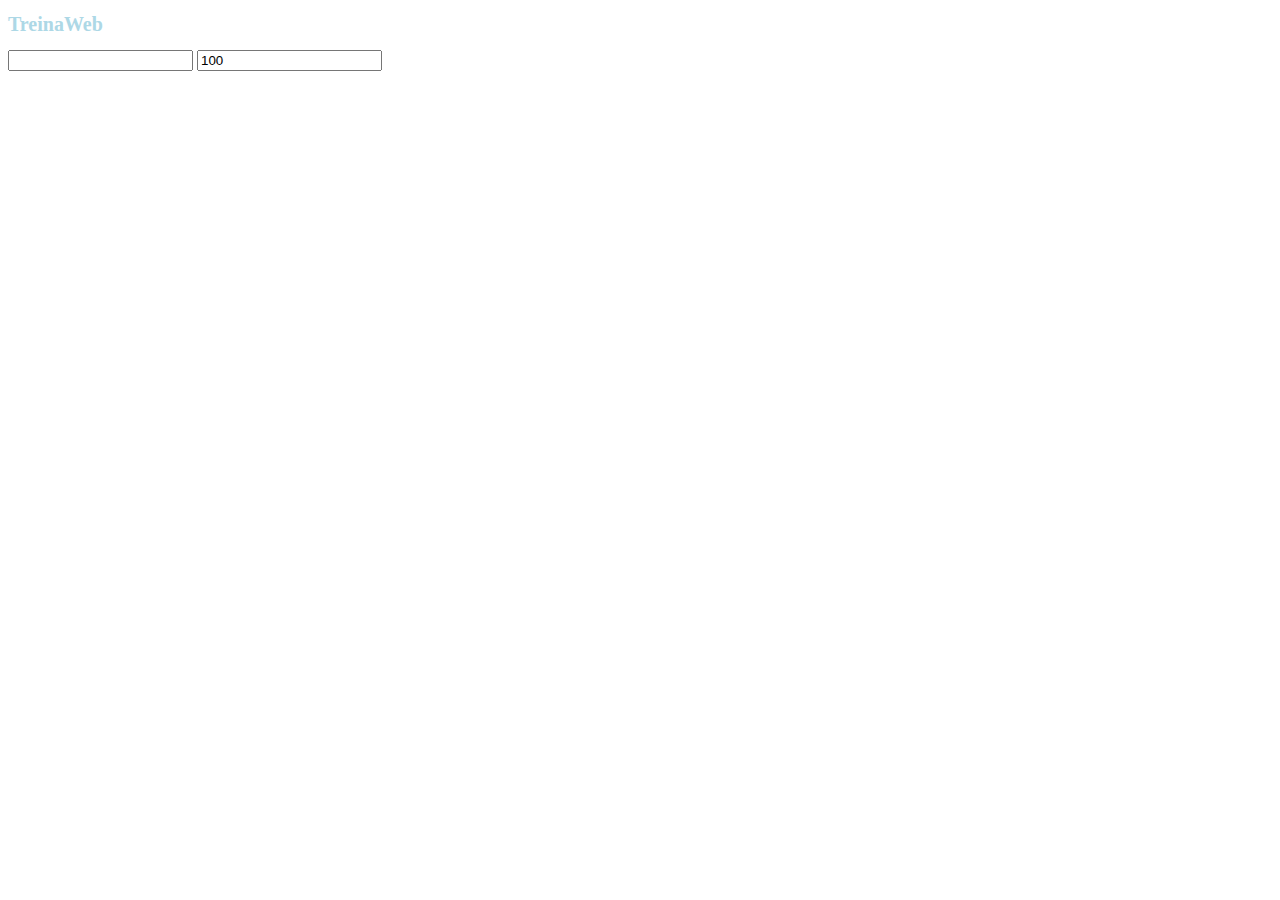
==== src/index.html @ fba57be5 "Altera os atributos do input" ====
<!DOCTYPE html>
<html lang="pt-br">
<head>
	<meta charset="UTF-8">
	<meta name="viewport" content="width=device-width, initial-scale=1.0">
	<title>Code for fun!!</title>
	<link rel="stylesheet" type="text/css" href="styles.css">
</head>
<body>
	<!-- Esse é um comentário -->
	<h1>TreinaWeb</h1>
	<input type="text">
	<input type="number" value="100">

</body>
</html>
---- src/styles.css ----
h1, h2 {
	color: lightblue;
	font-family: verdana;
	font-size: 20px;
}

input[readonly] {
	background: #E0FFFF;
	color:#008B8B;
}


/*comentário em css*/
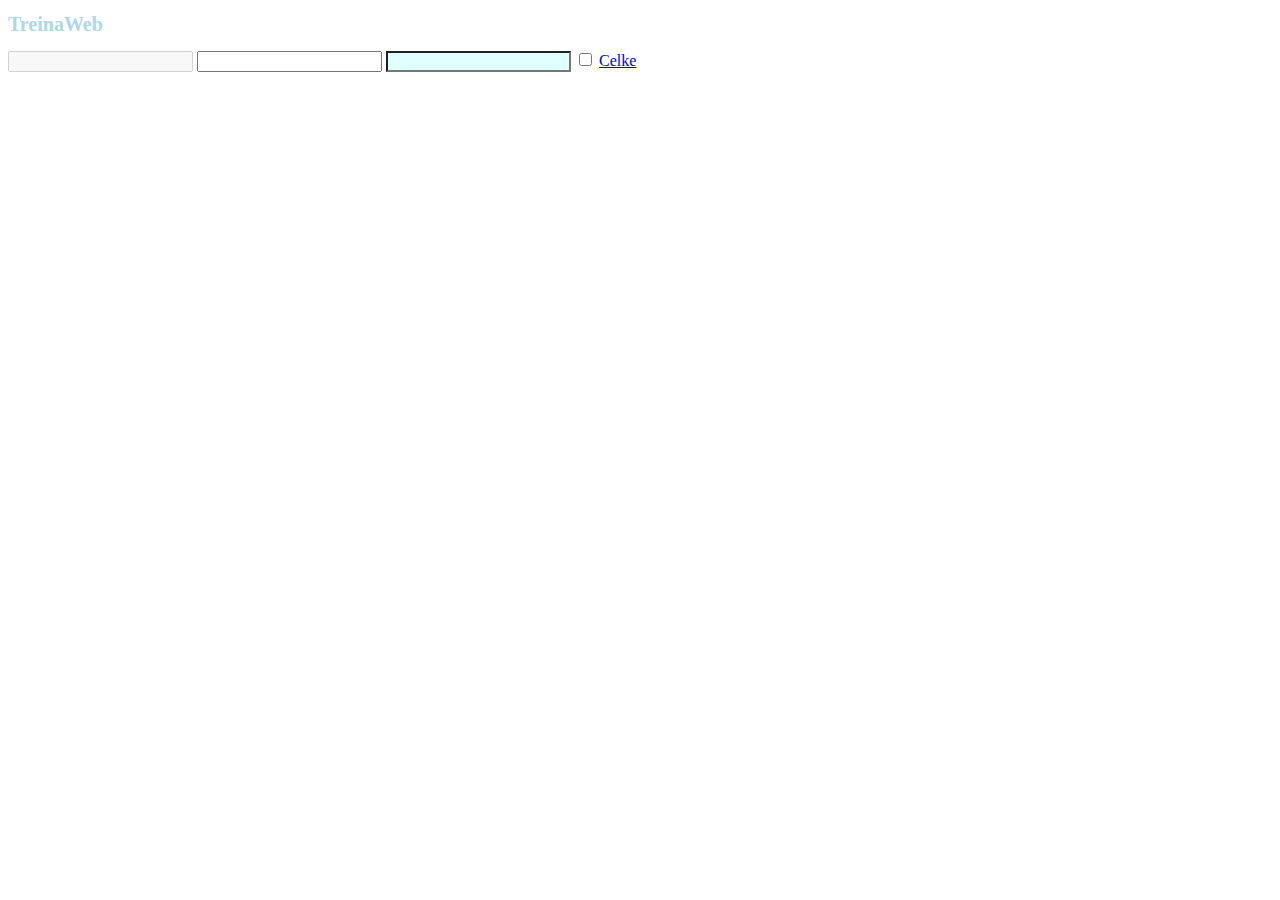
==== commit c5d72ce8: "Cria inputs" ====
--- a/src/index.html
+++ b/src/index.html
@@ -9,8 +9,13 @@
 <body>
 	<!-- Esse é um comentário -->
 	<h1>TreinaWeb</h1>
+	<h1></h1>
+
+	<input type="text" disabled>
 	<input type="text">
-	<input type="number" value="100">
+	<input type="number">
+	<input type="checkbox">
+	<a href="https://celke.com.br/artigo/tabela-de-cores-html-nome-hexadecimal-rgb" target="__blank" no-referrer>Celke</a>
 
 </body>
 </html>
--- a/src/styles.css
+++ b/src/styles.css
@@ -4,7 +4,7 @@
 	font-size: 20px;
 }
 
-input[readonly] {
+input[type="number"] {
 	background: #E0FFFF;
 	color:#008B8B;
 }
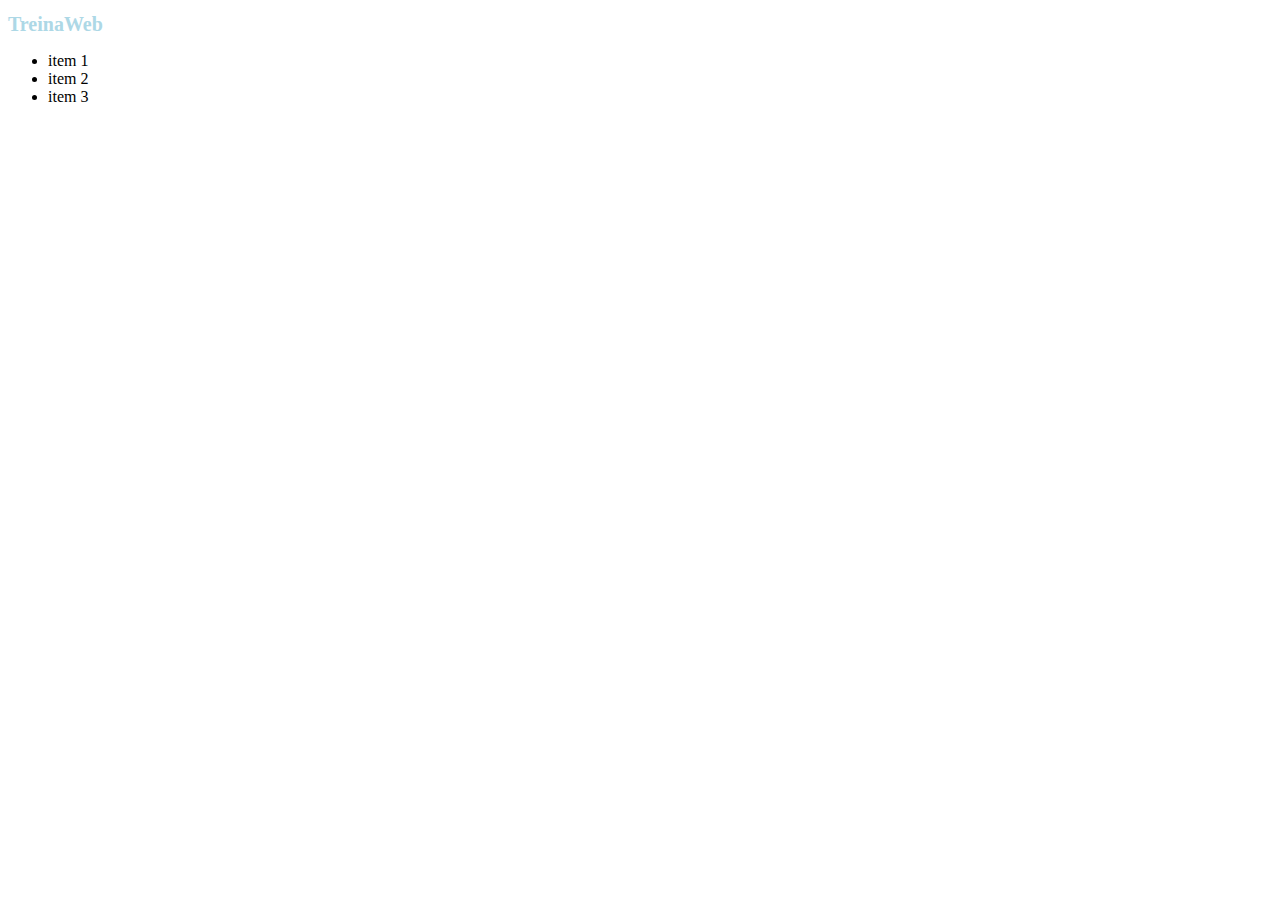
==== commit 1d91eef4: "Cria lista não ordenada" ====
--- a/src/index.html
+++ b/src/index.html
@@ -9,13 +9,12 @@
 <body>
 	<!-- Esse é um comentário -->
 	<h1>TreinaWeb</h1>
-	<h1></h1>
-
-	<input type="text" disabled>
-	<input type="text">
-	<input type="number">
-	<input type="checkbox">
-	<a href="https://celke.com.br/artigo/tabela-de-cores-html-nome-hexadecimal-rgb" target="__blank" no-referrer>Celke</a>
+	
+	<ul>
+		<li>item 1</li>
+		<li>item 2</li>
+		<li>item 3</li>
+	</ul>
 
 </body>
 </html>
--- a/src/styles.css
+++ b/src/styles.css
@@ -1,13 +1,30 @@
-h1, h2 {
+h1{
 	color: lightblue;
 	font-family: verdana;
 	font-size: 20px;
 }
 
-input[type="number"] {
-	background: #E0FFFF;
-	color:#008B8B;
+a:active {
+	color: #FFDAB9;
 }
 
+h1:empty {
+	border: #9370DB solid 5px;
+}
 
+input:checked + a {
+	color: #F4A460;
+}
+
+input:disabled {
+	background: #556B2F;
+}
+
+input:focus {
+	background: red;
+}
+
+input:hover {
+	background: #808080;
+}
 /*comentário em css*/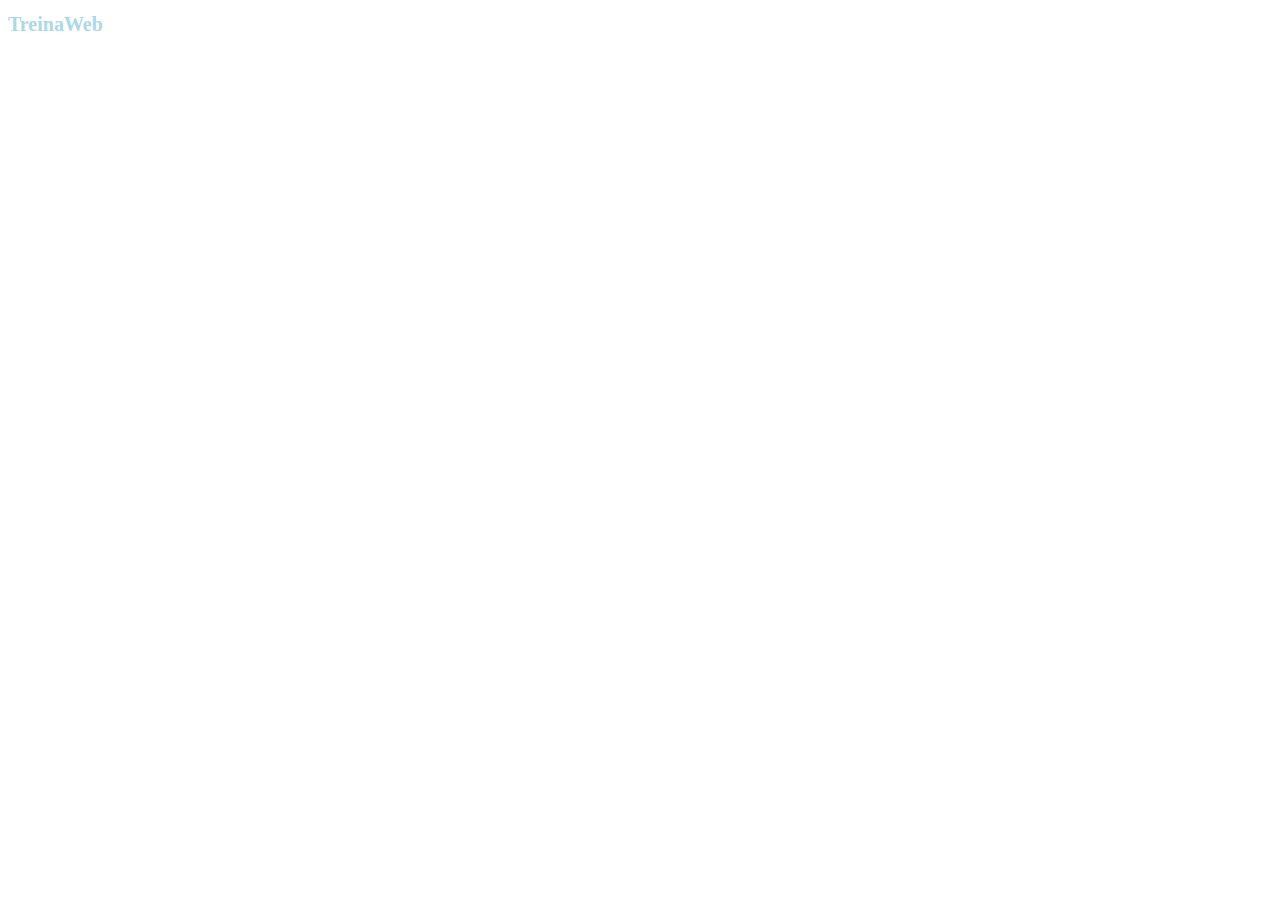
==== commit f2c7f613: "Remove lista não ordenadas" ====
--- a/src/index.html
+++ b/src/index.html
@@ -9,12 +9,7 @@
 <body>
 	<!-- Esse é um comentário -->
 	<h1>TreinaWeb</h1>
-	
-	<ul>
-		<li>item 1</li>
-		<li>item 2</li>
-		<li>item 3</li>
-	</ul>
+
 
 </body>
 </html>
--- a/src/styles.css
+++ b/src/styles.css
@@ -4,27 +4,29 @@
 	font-size: 20px;
 }
 
-a:active {
-	color: #FFDAB9;
+/*seleciona os pares*/
+li:nth-child(even) {
+	background: #ADD8E6;
+	color: #9ACD32;
 }
 
-h1:empty {
-	border: #9370DB solid 5px;
+/*seleciona os ímpares*/
+li:nth-child(odd) {
+	background: #B0E0E6;
+	color: #FF8C00;
 }
 
-input:checked + a {
-	color: #F4A460;
-}
+/*
+	Resumo
+	Seletores de Relacionamento
+	div p - seleciona todos os elementos <p> que estejam dentro do elemento <div>. 
+	Não importa se <p> é filho de outro elemento que não seja <div>.
+	
+	div > p - seleciona todos os elementos <p> que o pai seja <div>. 
+	Nesse caso é obrigatório o <p> ser filho direto da <div>.
+	
+	div + p - seleciona todos os elementos <p> que são precedidos por uma tag <div>.
+    Se houver algo separando as duas tags, essa seleção não funcionará.
 
-input:disabled {
-	background: #556B2F;
-}
-
-input:focus {
-	background: red;
-}
-
-input:hover {
-	background: #808080;
-}
-/*comentário em css*/+    div ~ p - Seleciona todos os elementos <p> que são precedidos por uma tag.
+*/
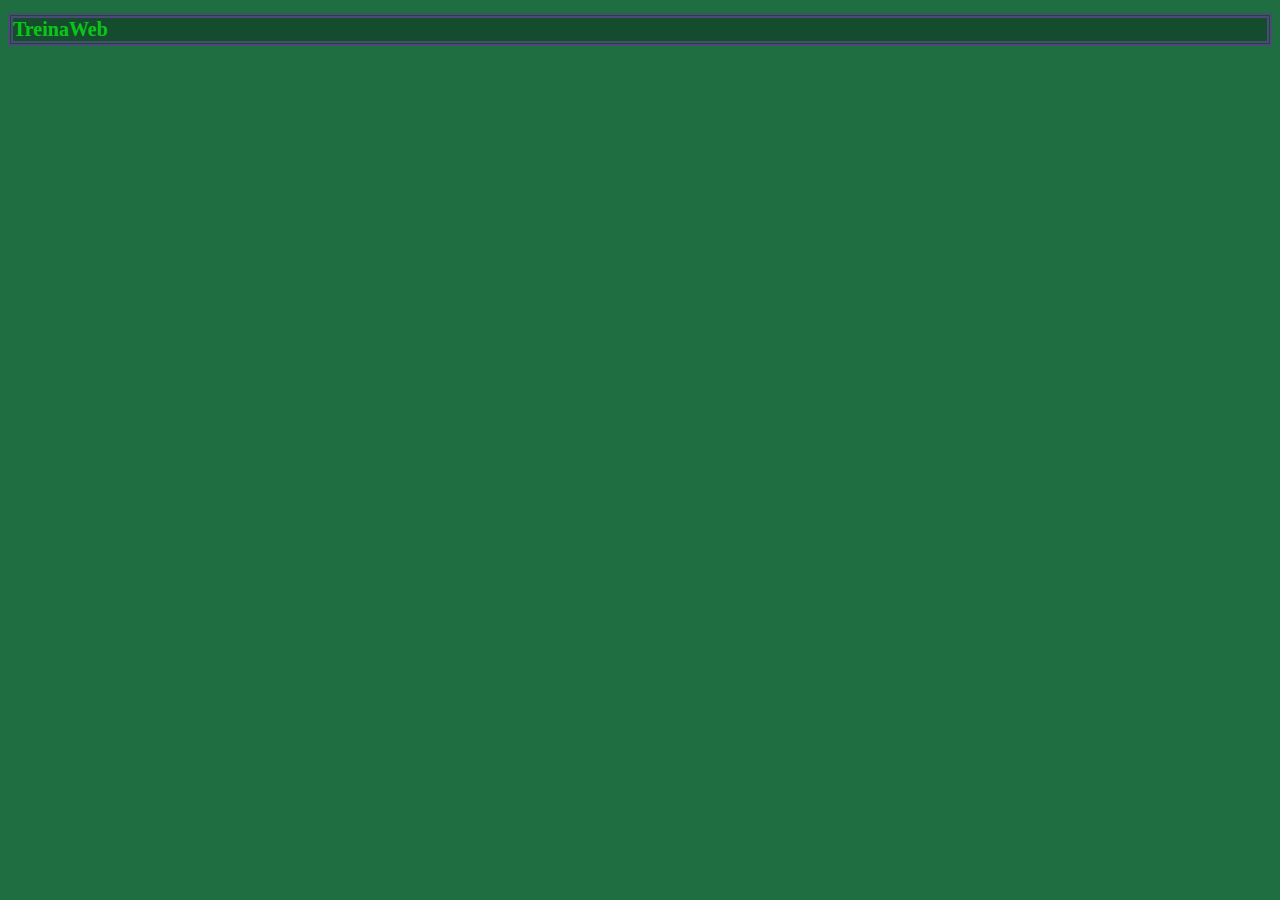
==== commit cb7136f7: "Adiciona tag div" ====
--- a/src/index.html
+++ b/src/index.html
@@ -9,7 +9,7 @@
 <body>
 	<!-- Esse é um comentário -->
 	<h1>TreinaWeb</h1>
-
+	<div></div><div></div><div></div>
 
 </body>
 </html>
--- a/src/styles.css
+++ b/src/styles.css
@@ -1,32 +1,26 @@
-h1{
-	color: lightblue;
+
+body {
+	background: rgb(30, 110, 65);
+}
+
+h1 {
 	font-family: verdana;
 	font-size: 20px;
-}
-
-/*seleciona os pares*/
-li:nth-child(even) {
-	background: #ADD8E6;
-	color: #9ACD32;
-}
-
-/*seleciona os ímpares*/
-li:nth-child(odd) {
-	background: #B0E0E6;
-	color: #FF8C00;
+	background: rgba(0, 0, 0, 0.5);
+	color: hsl(120, 100%, 50%);
+	border: 5px double rebeccapurple;
+	opacity: .6;
 }
 
 /*
-	Resumo
-	Seletores de Relacionamento
-	div p - seleciona todos os elementos <p> que estejam dentro do elemento <div>. 
-	Não importa se <p> é filho de outro elemento que não seja <div>.
-	
-	div > p - seleciona todos os elementos <p> que o pai seja <div>. 
-	Nesse caso é obrigatório o <p> ser filho direto da <div>.
-	
-	div + p - seleciona todos os elementos <p> que são precedidos por uma tag <div>.
-    Se houver algo separando as duas tags, essa seleção não funcionará.
+Cores
+Tipo Descricão Exemplo
+RGB Valores de vermelho, verde e azul de 0 a 255 rgb(122, 65, 253)
+RGBA RGB com canal alpha rgba(122, 65, 253, .5)
+Hexadecimal Valores de vermelho, verde e azul de 00 a FF #35F2BC
+Hexadecimal + A Hexadecimal com canal alpha #35F2BC23
+HSL Cor definida pela matiz, saturação e brilho hsl(90, 100%, 50%)
+HSLA HSL com canal alpha hsla(240, 100%, 50%, .4)
+*/
 
-    div ~ p - Seleciona todos os elementos <p> que são precedidos por uma tag.
-*/
+
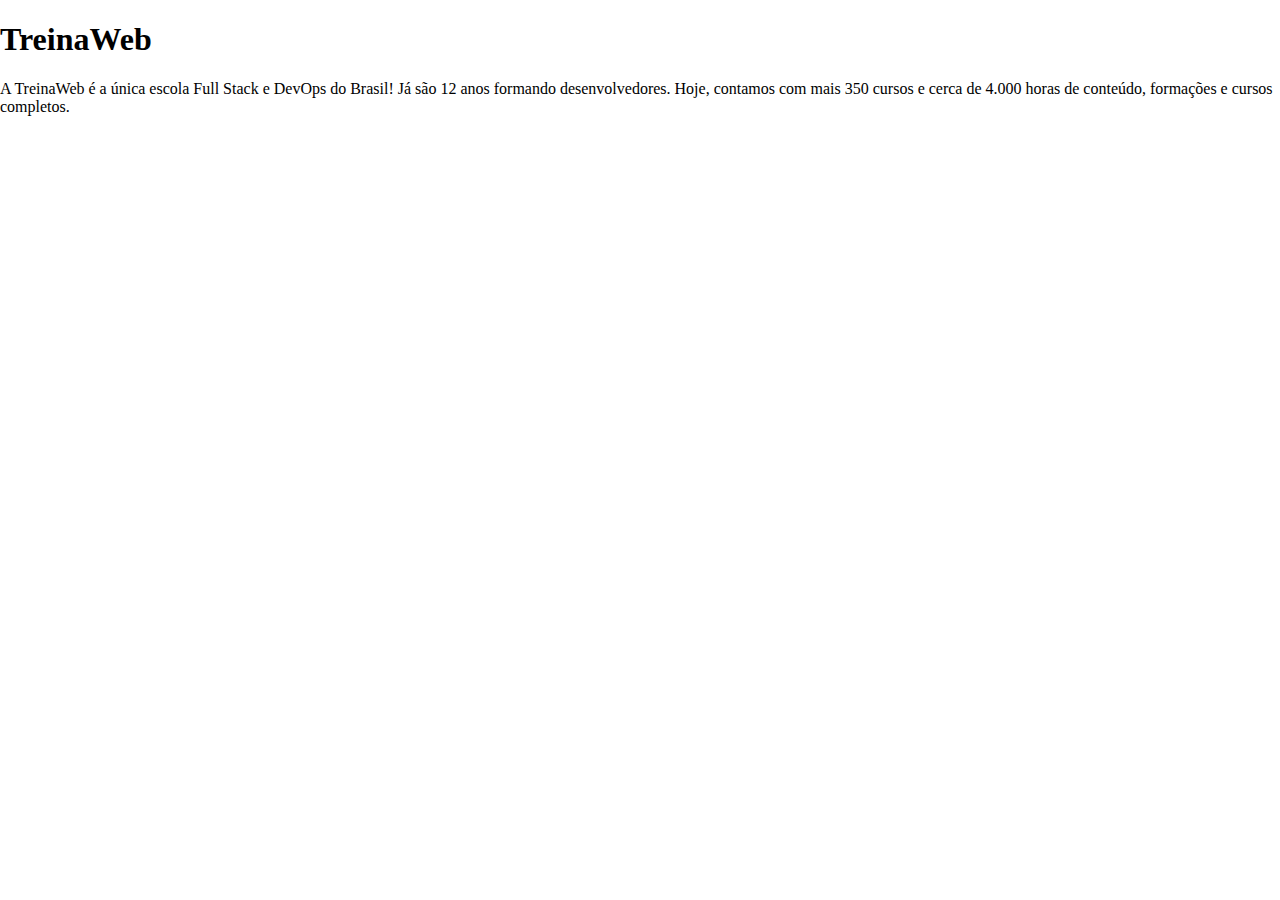
==== commit 7ba050d2: "Remove div e adiciona p" ====
--- a/src/index.html
+++ b/src/index.html
@@ -9,7 +9,8 @@
 <body>
 	<!-- Esse é um comentário -->
 	<h1>TreinaWeb</h1>
-	<div></div><div></div><div></div>
+	
+	<p>A TreinaWeb é a única escola Full Stack e DevOps do Brasil! Já são 12 anos formando desenvolvedores. Hoje, contamos com mais 350 cursos e cerca de 4.000 horas de conteúdo, formações e cursos completos.</p>
 
 </body>
 </html>
--- a/src/styles.css
+++ b/src/styles.css
@@ -1,26 +1,41 @@
 
 body {
-	background: rgb(30, 110, 65);
+	margin: 0;
+	padding: 0;
 }
 
-h1 {
-	font-family: verdana;
-	font-size: 20px;
+div {
+	display: inline-block;
+	width: calc(100% / 3);
+	height: 100px;
 	background: rgba(0, 0, 0, 0.5);
-	color: hsl(120, 100%, 50%);
-	border: 5px double rebeccapurple;
-	opacity: .6;
 }
 
-/*
-Cores
-Tipo Descricão Exemplo
-RGB Valores de vermelho, verde e azul de 0 a 255 rgb(122, 65, 253)
-RGBA RGB com canal alpha rgba(122, 65, 253, .5)
-Hexadecimal Valores de vermelho, verde e azul de 00 a FF #35F2BC
-Hexadecimal + A Hexadecimal com canal alpha #35F2BC23
-HSL Cor definida pela matiz, saturação e brilho hsl(90, 100%, 50%)
-HSLA HSL com canal alpha hsla(240, 100%, 50%, .4)
+/*Resumo
+Medidas absolutas
+Unidades que são apresentadas da mesma forma em todos os lugares.
+    cm - centímetros ( 96px / 2.54 );
+    mm - milímetros ( 1/10cm );
+    q - ¼ de milímetro ( 1/40cm );
+    in - polegadas ( 2,54cm = 96px );
+    pc - pica ( 12pt ou 1/6in );
+    px - pixels ( 1/96in );
+    pt - pontos ( 1/71in ).
+Medidas Relativas
+Tem seu valor em relação ao valor de uma outra propriedade
+
+    % - porcentagem (tecnicamente % não é uma unidade, e sim, um tipo de dado);
+    em - relativo ao tamanho da fonte do elemento. Se o tamanho da fonte for 16px e você colocar 0.5em, o valor será igual a 8px;
+    rem - igual ao em, mas em relação ao tamanho da fonte do elemento raiz;
+    ex - altura da letra x da fonte do elemento;
+    ch - largura mais espaçamento em volta do número 0 da fonte do elemento;
+    vw - relativo à largura da viewport;
+    vh - relativo à altura da viewport.
+    
+Função calc()
+Permite fazer um cálculo para determinar um valor a ser passado a uma propriedade.
 */
 
 
+
+
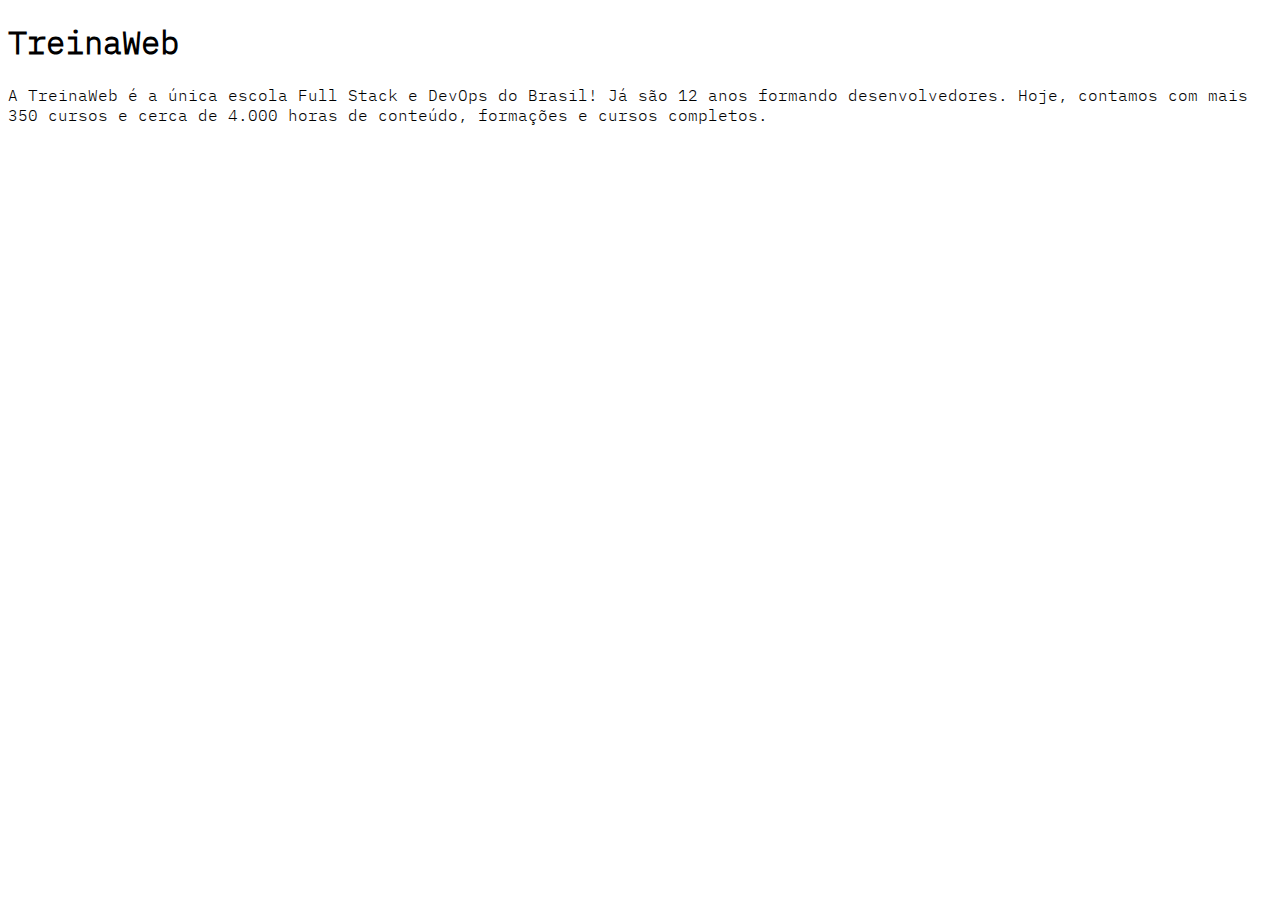
==== commit 1bc47cc1: "Adiciona link de fonte externa do google" ====
--- a/src/index.html
+++ b/src/index.html
@@ -4,6 +4,8 @@
 	<meta charset="UTF-8">
 	<meta name="viewport" content="width=device-width, initial-scale=1.0">
 	<title>Code for fun!!</title>
+	<link rel="preconnect" href="https://fonts.gstatic.com">
+    <link href="https://fonts.googleapis.com/css2?family=Fraunces:wght@200&display=swap" rel="stylesheet">
 	<link rel="stylesheet" type="text/css" href="styles.css">
 </head>
 <body>
--- a/src/styles.css
+++ b/src/styles.css
@@ -1,41 +1,15 @@
 
-body {
-	margin: 0;
-	padding: 0;
+@font-face {
+	font-family: IBMPlexMono;
+	src:url("fonts/IBMPlexMono-Light.ttf");
 }
 
-div {
-	display: inline-block;
-	width: calc(100% / 3);
-	height: 100px;
-	background: rgba(0, 0, 0, 0.5);
+p, h1 {
+	font-family: IBMPlexMono;
 }
-
-/*Resumo
-Medidas absolutas
-Unidades que são apresentadas da mesma forma em todos os lugares.
-    cm - centímetros ( 96px / 2.54 );
-    mm - milímetros ( 1/10cm );
-    q - ¼ de milímetro ( 1/40cm );
-    in - polegadas ( 2,54cm = 96px );
-    pc - pica ( 12pt ou 1/6in );
-    px - pixels ( 1/96in );
-    pt - pontos ( 1/71in ).
-Medidas Relativas
-Tem seu valor em relação ao valor de uma outra propriedade
-
-    % - porcentagem (tecnicamente % não é uma unidade, e sim, um tipo de dado);
-    em - relativo ao tamanho da fonte do elemento. Se o tamanho da fonte for 16px e você colocar 0.5em, o valor será igual a 8px;
-    rem - igual ao em, mas em relação ao tamanho da fonte do elemento raiz;
-    ex - altura da letra x da fonte do elemento;
-    ch - largura mais espaçamento em volta do número 0 da fonte do elemento;
-    vw - relativo à largura da viewport;
-    vh - relativo à altura da viewport.
-    
-Função calc()
-Permite fazer um cálculo para determinar um valor a ser passado a uma propriedade.
-*/
 
 
 
 
+
+
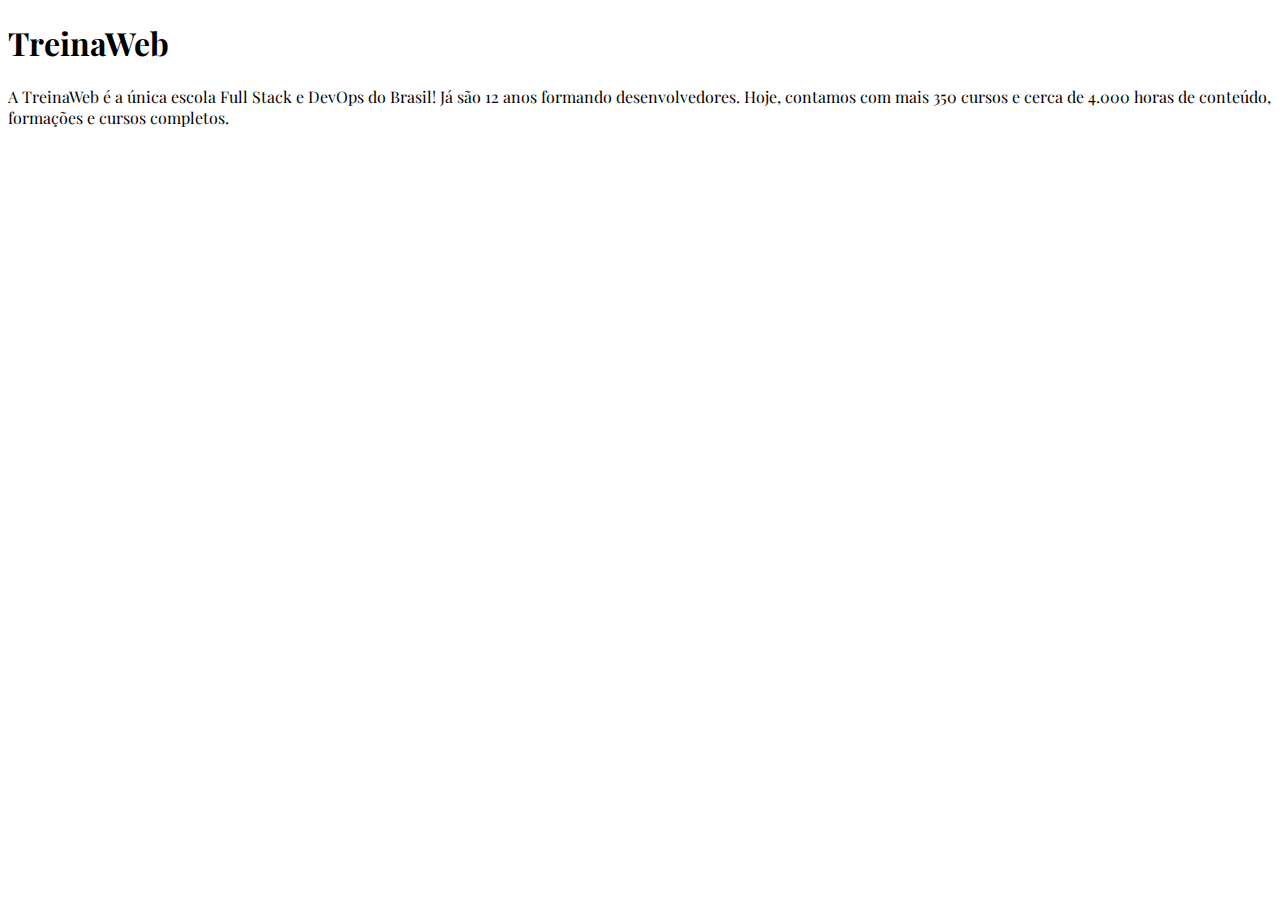
==== commit a8c9eaec: "Remove link de fontes externas" ====
--- a/src/index.html
+++ b/src/index.html
@@ -4,8 +4,6 @@
 	<meta charset="UTF-8">
 	<meta name="viewport" content="width=device-width, initial-scale=1.0">
 	<title>Code for fun!!</title>
-	<link rel="preconnect" href="https://fonts.gstatic.com">
-    <link href="https://fonts.googleapis.com/css2?family=Fraunces:wght@200&display=swap" rel="stylesheet">
 	<link rel="stylesheet" type="text/css" href="styles.css">
 </head>
 <body>
--- a/src/styles.css
+++ b/src/styles.css
@@ -1,11 +1,11 @@
-
+@import url('https://fonts.googleapis.com/css2?family=Playfair+Display&display=swap');
 @font-face {
 	font-family: IBMPlexMono;
 	src:url("fonts/IBMPlexMono-Light.ttf");
 }
 
 p, h1 {
-	font-family: IBMPlexMono;
+	font-family: 'Playfair Display', serif;
 }
 
 
